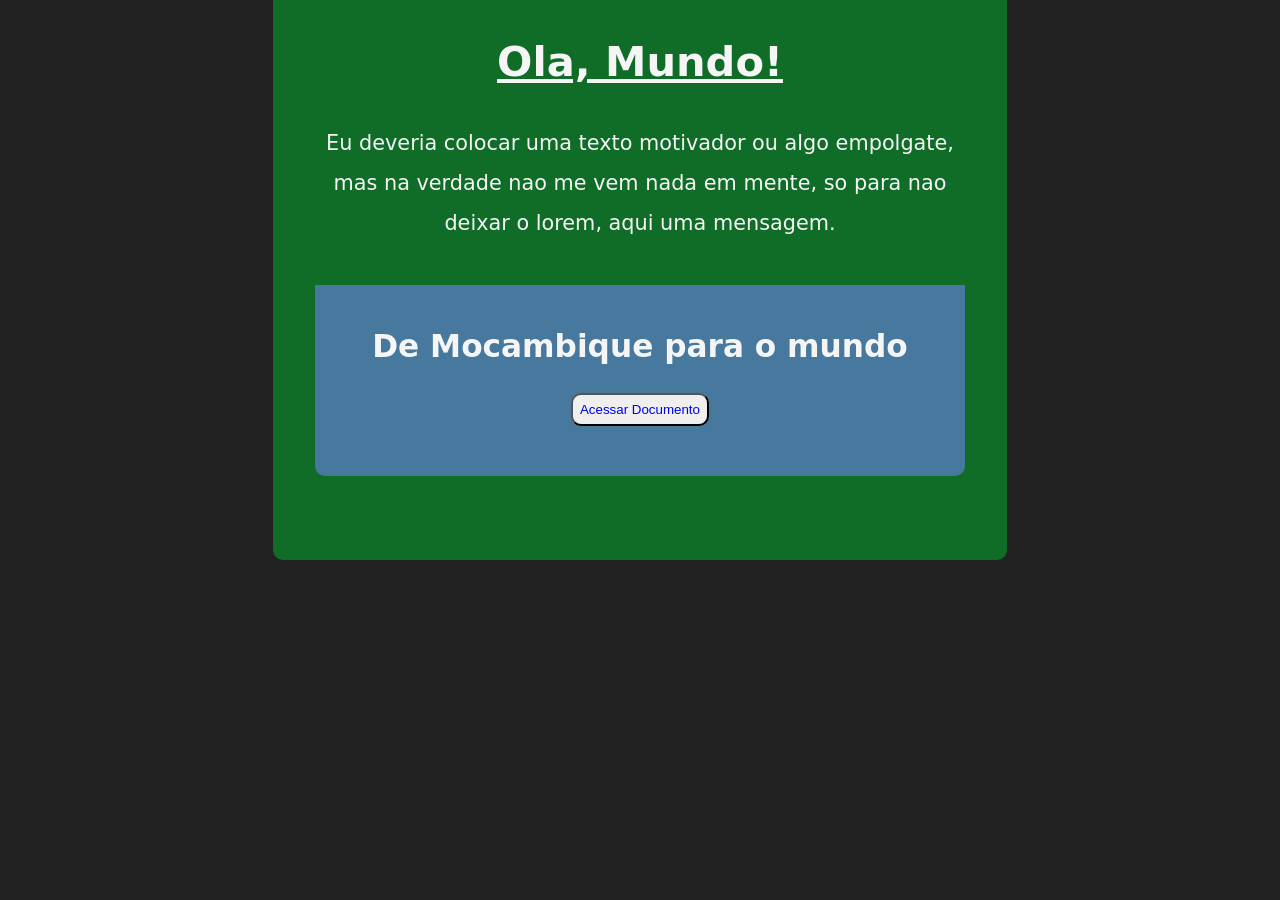
==== src/index.html @ 8e1c6af1 "Add git push e fechei Repo local" ====
<!DOCTYPE html>
<html lang="pt">
<head>
    <meta charset="UTF-8">
    <meta name="viewport" content="width=device-width, initial-scale=1.0">
    <title>Trabalhando com repositorio Local</title>
    <link rel="stylesheet" href="estilos/style.css">
    <script src="Js/script.js"></script>
</head>
<body onload="trocaBanner();">
    <main>
        <h1>Ola, Mundo!</h1>
        <p>Eu deveria colocar uma texto motivador ou algo empolgate, mas na verdade nao me vem nada em mente, so para nao deixar o lorem, aqui uma mensagem.</p>
        <section>
            <h2 id="mensagem">Banner</h2>
            <button><a href="Docs/DOCX Document.docx" target="_self">Acessar Documento</a></button>
        </section>
    </main>
</body>
</html>
---- src/estilos/style.css ----
*{
    margin: 0;
    text-decoration: none;
}
body{
    background-color: rgba(0, 0, 0, 0.867);
    color: whitesmoke;
    font-family: system-ui, -apple-system, BlinkMacSystemFont, 'Segoe UI', Roboto, Oxygen, Ubuntu, Cantarell, 'Open Sans', 'Helvetica Neue', sans-serif;
    line-height: 2.5rem;
    font-size: 1.3rem;
}

main{
    background-color: rgb(15, 109, 40);
    text-align: center;
    padding: 2em;
    max-width: 650px;
    margin-inline: auto;
    border-bottom-left-radius: 10px;
    border-bottom-right-radius: 10px;
}

h1{
    text-decoration: underline;
    margin-block-end: 1em;
}

section{
    margin-block: 2em;
    height: 150px;
    padding-top: 2em ;
    border-radius: inherit;
    background-color: rgb(71, 121, 159);
}

button{
    padding: 7px;
    margin-top: 2em;
    border-radius: 10px;
    
}
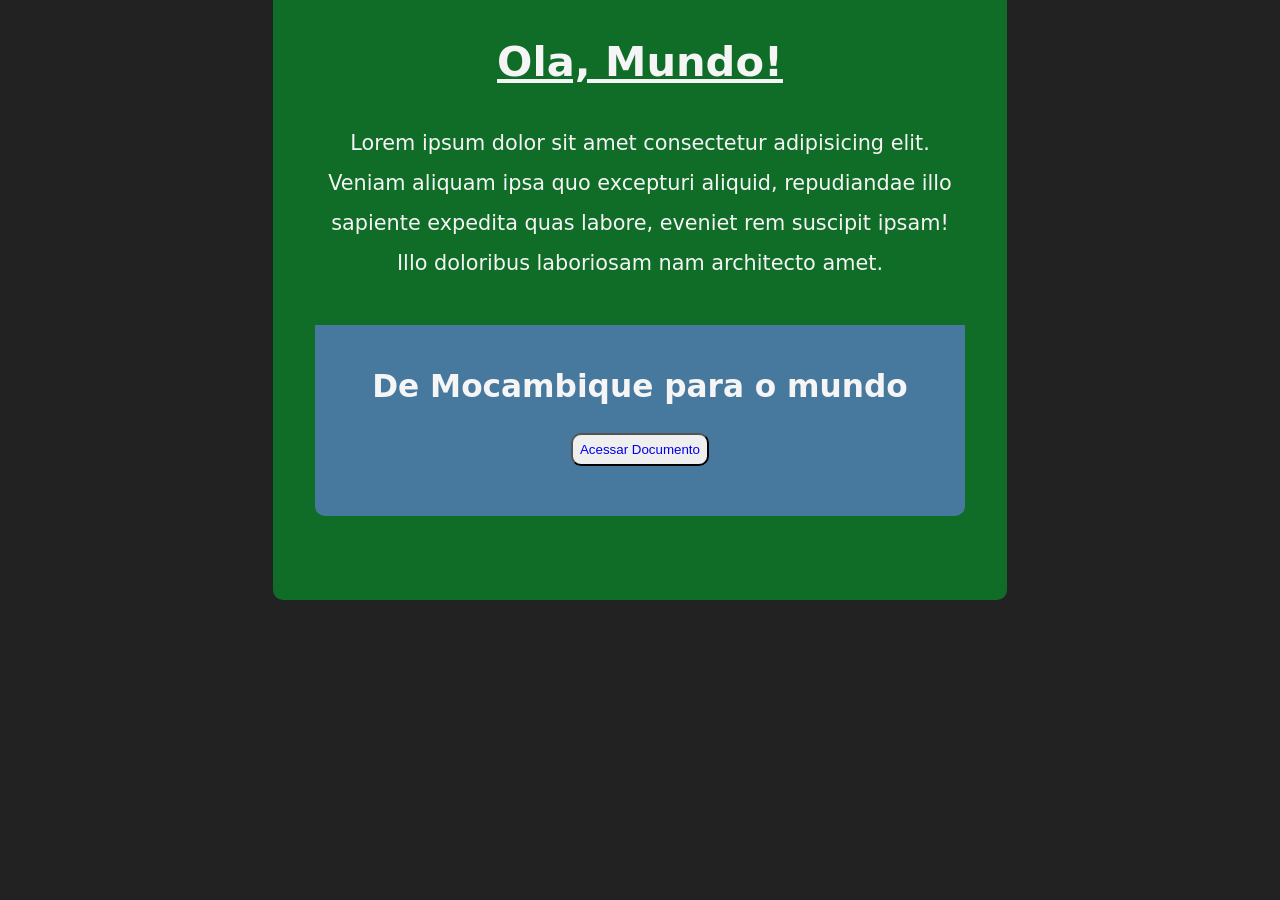
==== commit 25385eae: "Renomei repo-local para src" ====
--- a/src/index.html
+++ b/src/index.html
@@ -10,7 +10,7 @@
 <body onload="trocaBanner();">
     <main>
         <h1>Ola, Mundo!</h1>
-        <p>Eu deveria colocar uma texto motivador ou algo empolgate, mas na verdade nao me vem nada em mente, so para nao deixar o lorem, aqui uma mensagem.</p>
+        <p>Lorem ipsum dolor sit amet consectetur adipisicing elit. <br> Veniam aliquam ipsa quo excepturi aliquid, repudiandae illo sapiente expedita quas labore, eveniet rem suscipit ipsam! Illo doloribus laboriosam nam architecto amet.</p>
         <section>
             <h2 id="mensagem">Banner</h2>
             <button><a href="Docs/DOCX Document.docx" target="_self">Acessar Documento</a></button>
